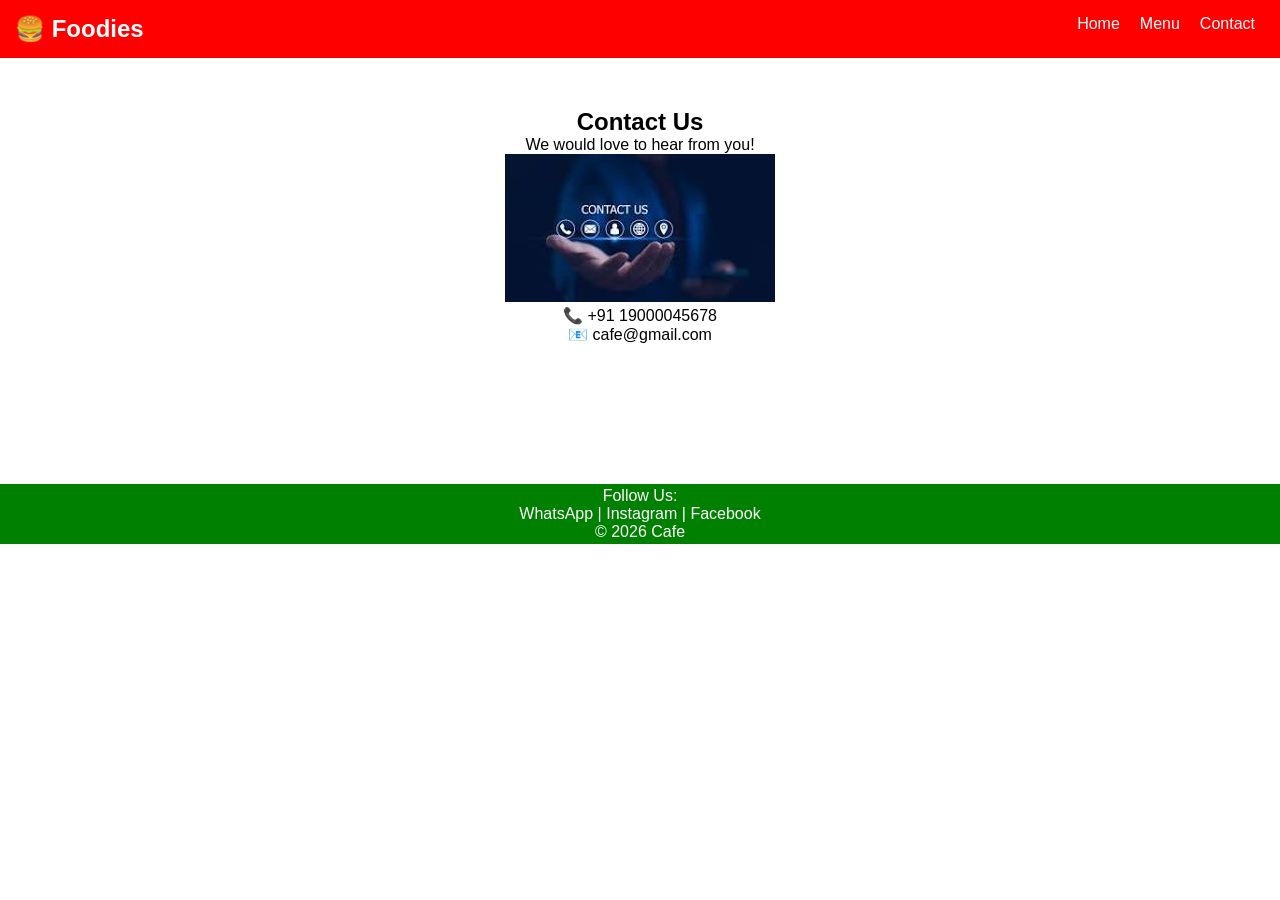
==== contact.html @ 29ecebaa "Initial website commit" ====
<!DOCTYPE html>
<html lang="en">
<head>
    <meta charset="UTF-8">
    <meta name="viewport" content="width=device-width, initial-scale=1.0">
    <title>Contact</title>
    <link rel="stylesheet" href="style.css">
</head>

<body>

<!-- NAVBAR -->
<nav>
    <h2 class="logo">🍔 Foodies</h2>
    <ul class="nav-links">
        <li><a href="index.html">Home</a></li>
        <li><a href="menu.html">Menu</a></li>
        <li><a href="contact.html">Contact</a></li>
    </ul>
</nav>

<!-- CONTACT SECTION -->
<section class="contact">
    <h1>Contact Us</h1>
    <p>We would love to hear from you!</p>

    <!-- Image -->
    <img src="[data-uri]">

    <!-- Contact Info -->
    <div class="contact-info">
        <p>📞 +91 19000045678</p>
        <p>📧 cafe@gmail.com</p>
    </div>
</section>
<br><br><br><br><br>
<!-- FOOTER -->
<footer>
    <p>Follow Us:</p>
    <a href="https://wa.me/91XXXXXXXXXX">WhatsApp</a> |
    <a href="https://instagram.com/yourname">Instagram</a> |
    <a href="https://facebook.com/yourname">Facebook</a>

    <p>© 2026 Cafe</p>
</footer>

</body>
</html>
---- style.css ----
* {
  margin: 0;
  padding: 0;
  box-sizing: border-box;
  font-family: Arial;
}

/* Navbar */
nav {
  background: red;
  color: white;
  display: flex;
  justify-content: space-between;
  padding: 15px;
}

.nav-links {
  display: flex;
  list-style: none;
}

.nav-links li {
  margin: 0 10px;
}

.nav-links a {
  color: white;
  text-decoration: none;
  transition: 0.3s;
}

.nav-links a:hover {
  color: yellow;
}

/* Hero */
.hero {
  text-align: center;
  padding: 100px;
  background: linear-gradient(to right, red, blue);
  color: white;
}

.btn {
  background: black;
  color: white;
  padding: 5px;
  text-decoration: none;
}

/* Menu */
.menu-container {
  display: grid;
  grid-template-columns: repeat(3, 1fr);
  gap: 20px;
  padding: 40px;
  margin-top: auto;
}

.card {
  background: white;
  text-align: center;
  border-radius: 10px;
  transition: 0.3s;
}

.card img {
  width: 100%;
  height: 150px;
  border-radius: 10px;
}

.card:hover {
  transform: scale(1.1);
}

/* Contact */
.contact {
  text-align: center;
  padding: 50px;
}

/* Footer */
footer {
  background: green;
  color: white;
  text-align: center;
  padding: 3px;
  margin-top: auto;
  
}

footer a {
  color: white;
  margin: 0px;
  text-decoration: none;
}

/* Responsive */
@media (max-width: 768px) {
  .menu-container {
    grid-template-columns: repeat(2, 1fr);
  }
}

@media (max-width: 500px) {
  .menu-container {
    grid-template-columns: 1fr;
  }

  nav {
    flex-direction: column;
    align-items: center;
  }
}
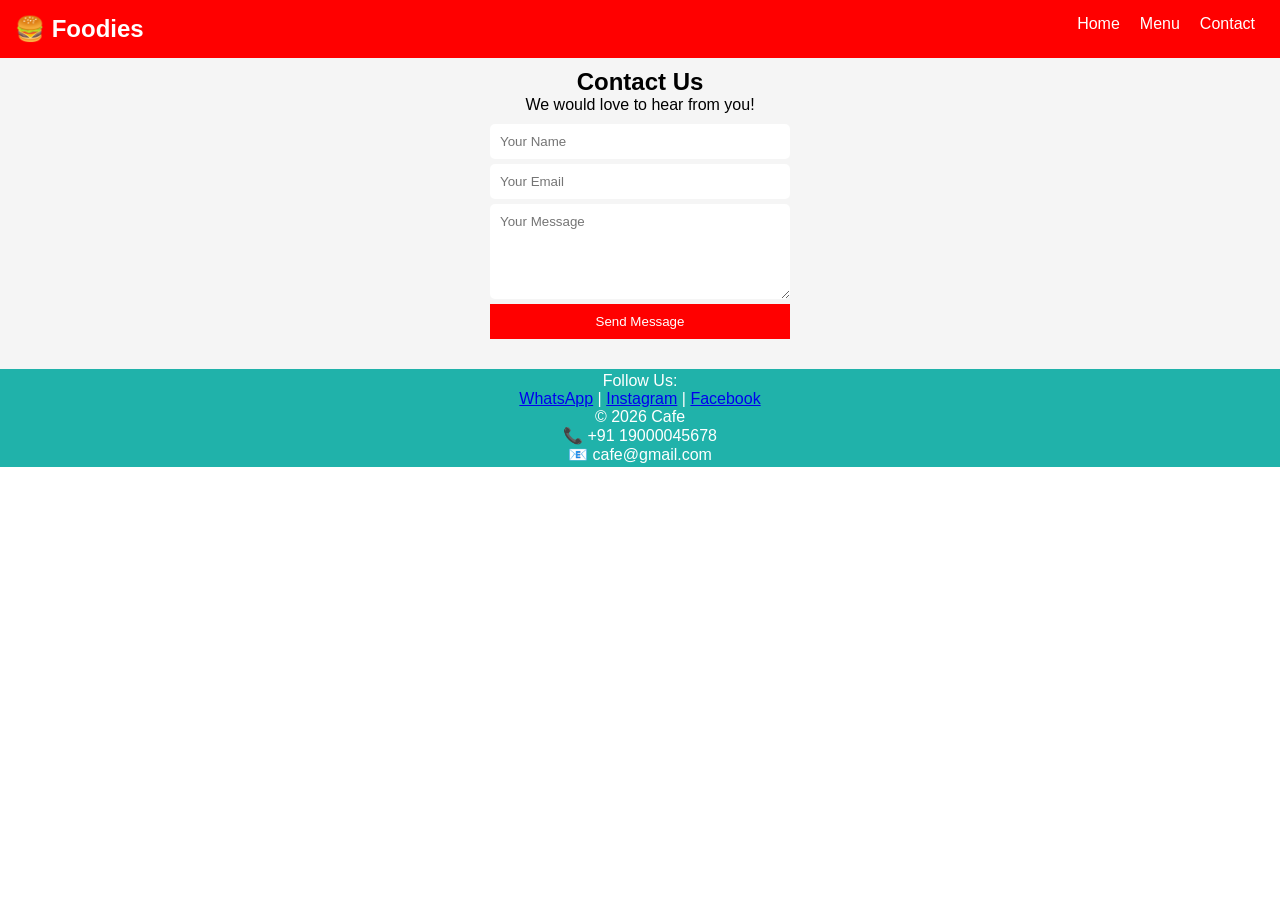
==== commit 62f20627: "Initial website commit" ====
--- a/contact.html
+++ b/contact.html
@@ -8,7 +8,7 @@
 </head>
 
 <body>
-
+<body class="contact-page">
 <!-- NAVBAR -->
 <nav>
     <h2 class="logo">🍔 Foodies</h2>
@@ -23,17 +23,26 @@
 <section class="contact">
     <h1>Contact Us</h1>
     <p>We would love to hear from you!</p>
+    <section class="contact">
+  
+   <form id="contactForm">
+    <input type="text" id="name" placeholder="Your Name" required>
 
-    <!-- Image -->
-    <img src="[data-uri]">
+    <input type="email" id="email" placeholder="Your Email" required>
 
+    <textarea id="message" placeholder="Your Message" rows="5" required></textarea>
+
+    <button type="submit">Send Message</button>
+  </form>
+
+  <p id="successMsg"></p>
+   </section>
     <!-- Contact Info -->
     <div class="contact-info">
-        <p>📞 +91 19000045678</p>
-        <p>📧 cafe@gmail.com</p>
+        
     </div>
 </section>
-<br><br><br><br><br>
+
 <!-- FOOTER -->
 <footer>
     <p>Follow Us:</p>
@@ -42,6 +51,8 @@
     <a href="https://facebook.com/yourname">Facebook</a>
 
     <p>© 2026 Cafe</p>
+    <p>📞 +91 19000045678</p>
+        <p>📧 cafe@gmail.com</p>
 </footer>
 
 </body>
--- a/style.css
+++ b/style.css
@@ -37,19 +37,22 @@
 .hero {
   text-align: center;
   padding: 100px;
-  background: linear-gradient(to right, red, blue);
+  background: linear-gradient(to right, yellow, green);
   color: white;
 }
 
 .btn {
-  background: black;
+  background: blue;
   color: white;
   padding: 5px;
   text-decoration: none;
-}
+  
+  }
+  
 
 /* Menu */
 .menu-container {
+  background: lemonchiffon;
   display: grid;
   grid-template-columns: repeat(3, 1fr);
   gap: 20px;
@@ -76,13 +79,50 @@
 
 /* Contact */
 .contact {
+    background-color: #f5f5f5;
   text-align: center;
-  padding: 50px;
+  padding: 10px;
+
+ /* Form Design */
+form {
+  max-width: 300px;
+  margin: auto;
+  display: flex;
+  flex-direction: column;
+  gap: 5px;
 }
 
+form input,
+form textarea {
+  padding: 10px;
+  border: none;
+  border-radius: 5px;
+  outline: none;
+}
+
+form button {
+  background: red;
+  color: white;
+  padding: 10px;
+  border: none;
+  cursor: pointer;
+  transition: 0.3s;
+}
+
+form button:hover {
+  background: blue;
+}
+
+/* Success Message */
+#successMsg {
+  margin-top: 10px;
+  color: green;
+}
+
+}
 /* Footer */
 footer {
-  background: green;
+  background: lightseagreen;
   color: white;
   text-align: center;
   padding: 3px;
@@ -90,7 +130,8 @@
   
 }
 
-footer a {
+footer a:hover {
+    text-color:red;
   color: white;
   margin: 0px;
   text-decoration: none;
@@ -112,4 +153,4 @@
     flex-direction: column;
     align-items: center;
   }
-}+}
